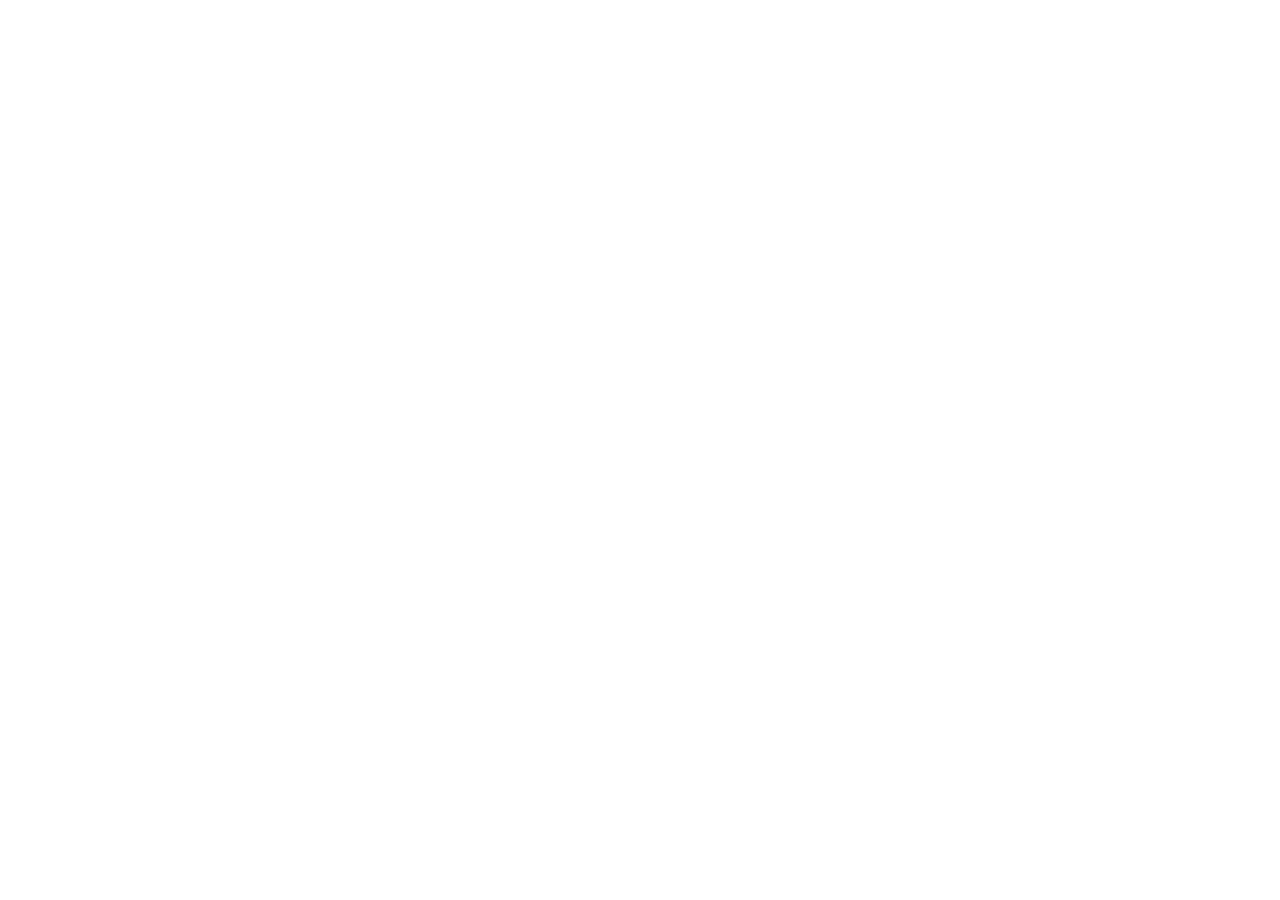
==== Consumo de API/index.html @ ec4d83ad "feat: integration dom and api" ====
<!DOCTYPE html>
    <html lang="pt-br">
    <head>
        <meta charset="UTF-8">
        <meta name="viewport" content="width=device-width, initial-scale=1.0">
        <title>Rick and Morty API</title>
        <script src="./script.js" defer></script>
    </head>
    <body>
        
        <p id="nome"></p>

    </body>
    </html>
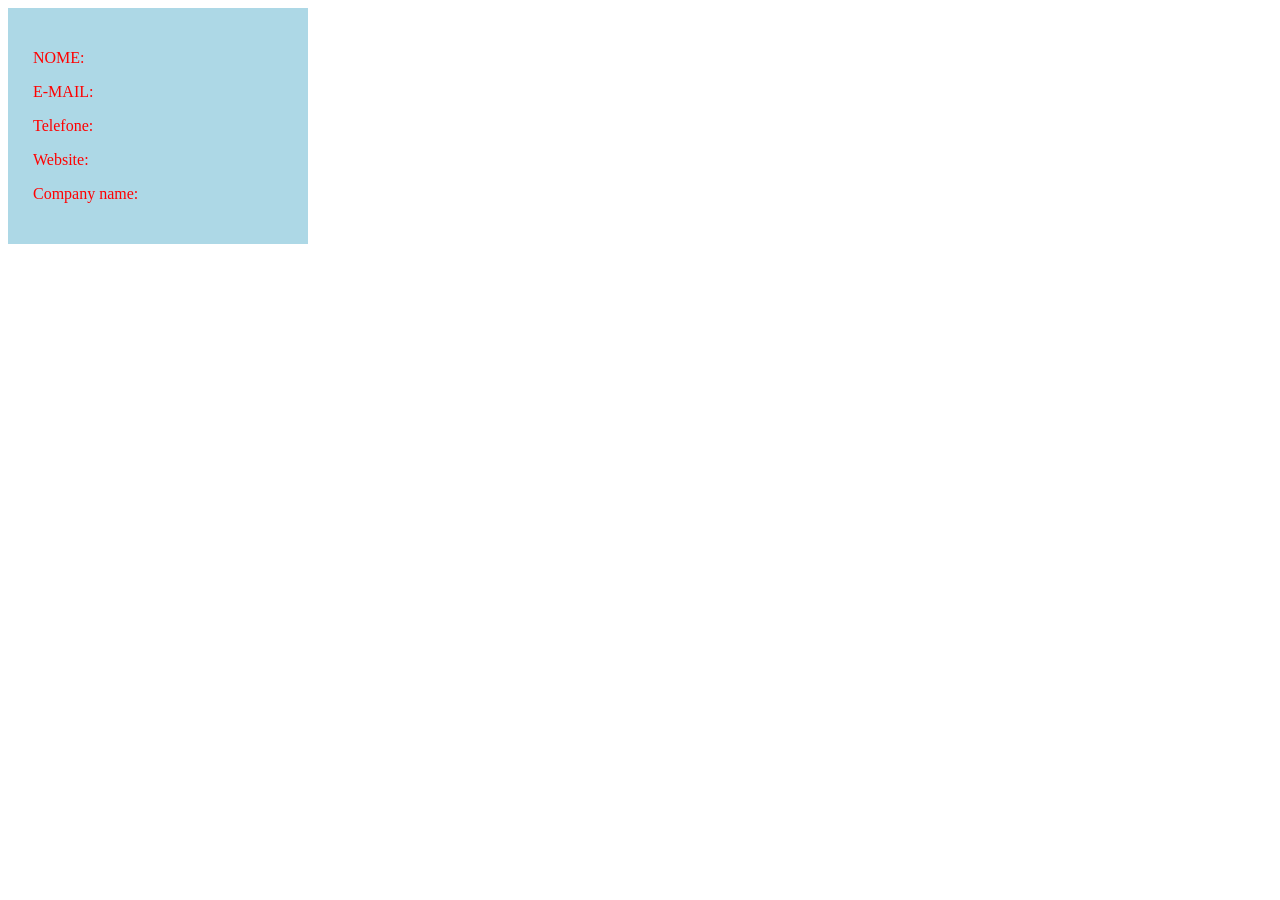
==== commit 341cd587: "feat: continue js and creation style.css" ====
--- a/Consumo de API/index.html
+++ b/Consumo de API/index.html
@@ -3,12 +3,22 @@
     <head>
         <meta charset="UTF-8">
         <meta name="viewport" content="width=device-width, initial-scale=1.0">
-        <title>Rick and Morty API</title>
+        <title>Consumo  de API</title>
         <script src="./script.js" defer></script>
+        <link rel="stylesheet" href="./style.css">
     </head>
     <body>
+
         
-        <p id="nome"></p>
+        <div class="container"></div>
+
+        <div class="box">
+            <p> NOME: <span id="nome"></span></p>
+            <p> E-MAIL: <span id="email"></span></p>
+            <p> Telefone: <span id="telefone"></span></p>
+            <p> Website: <span id="website"></span></p>
+            <p> Company name: <span id="Company_name"></span></p>
+        </div>
 
     </body>
     </html>
--- a/Consumo de API/style.css
+++ b/Consumo de API/style.css
@@ -0,0 +1,12 @@
+.container{
+    display: grid;
+    grid-template-columns: repeat(4, max-content);
+    gap: 20px;
+}
+
+.box{
+    background-color: lightblue;
+    padding: 25px; 
+    width: 250px;
+    color: red;
+}
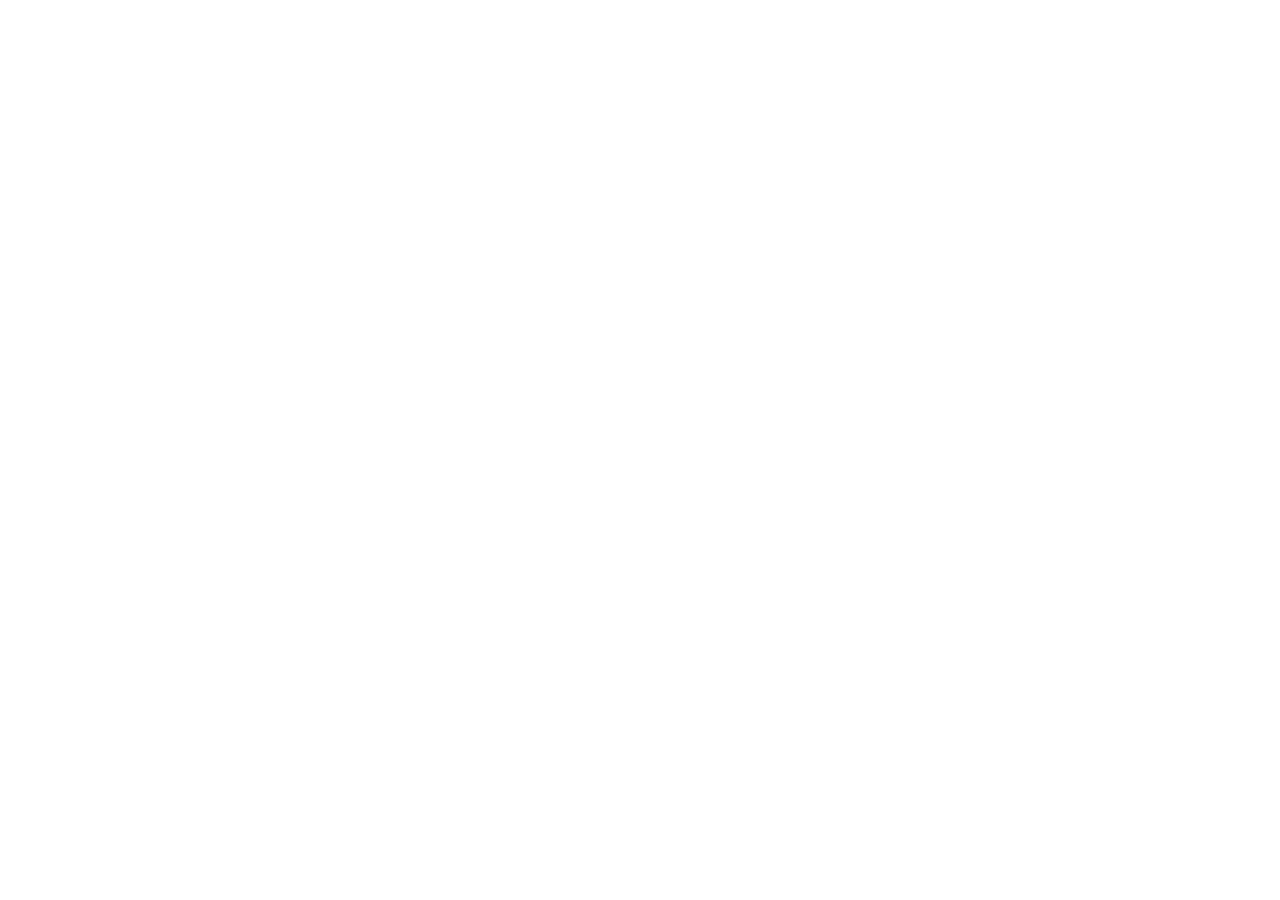
==== commit b38ed417: "feat: continue js and creation style.css" ====
--- a/Consumo de API/index.html
+++ b/Consumo de API/index.html
@@ -10,15 +10,9 @@
     <body>
 
         
-        <div class="container"></div>
+        <div class="container" id="container"></div>
 
-        <div class="box">
-            <p> NOME: <span id="nome"></span></p>
-            <p> E-MAIL: <span id="email"></span></p>
-            <p> Telefone: <span id="telefone"></span></p>
-            <p> Website: <span id="website"></span></p>
-            <p> Company name: <span id="Company_name"></span></p>
-        </div>
+      
 
     </body>
     </html>
